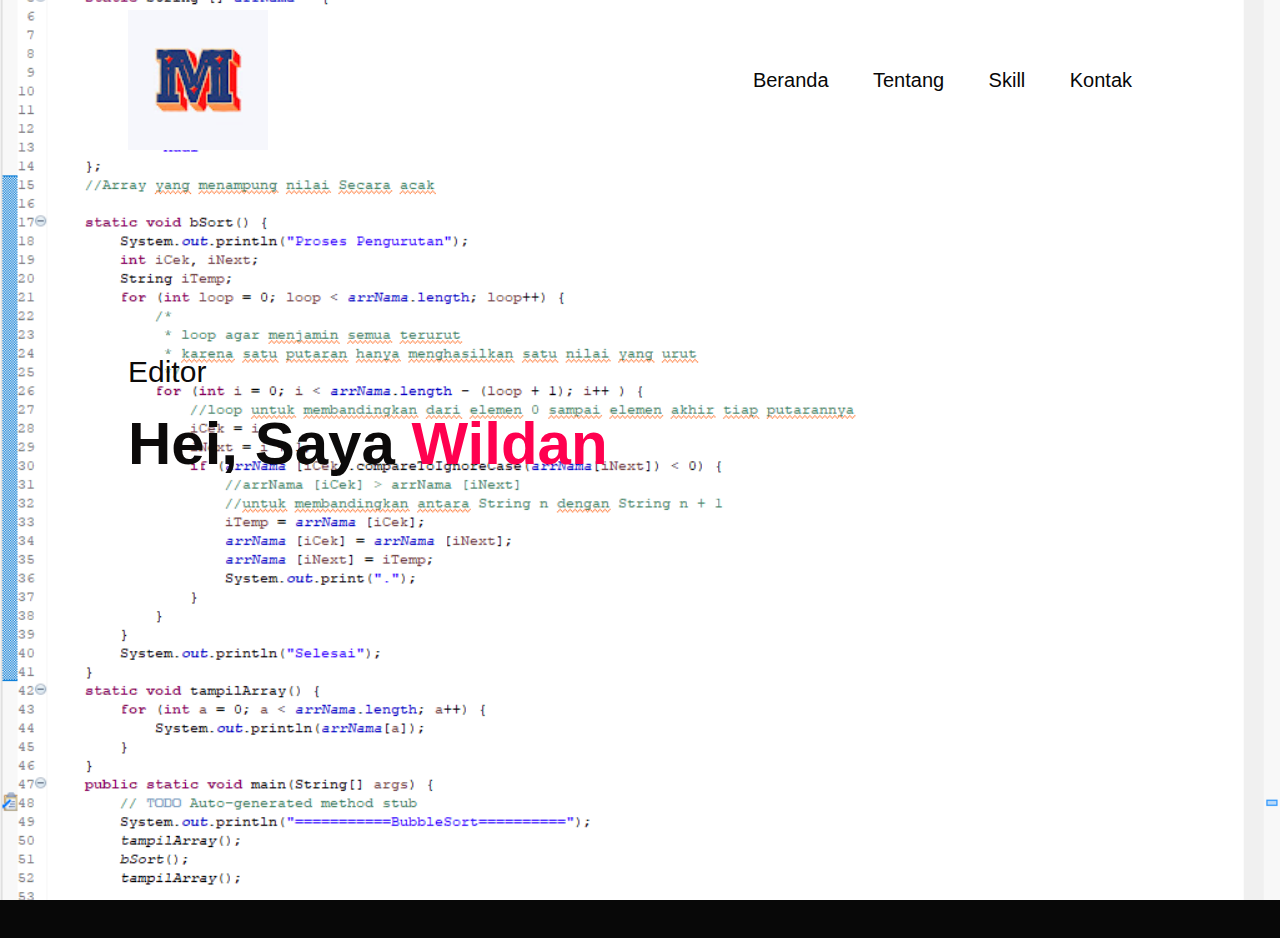
==== Personal/index.html @ 07774c35 "Yoii" ====
<!DOCTYPE html>
<html lang="en">

<head>
  <meta charset="UTF-8">
  <meta http-equiv="X-UA-Compatible" content="IE=edge">
  <meta name="viewport" content="width=device-width, initial-scale=1.0">
  <title>Personal Website</title>
  <link rel="stylesheet" href="style.css">
</head>

<body>
  <div id="header">
    <div class="container">
      <nav>
        <img src="img/logo.png" class="logo">
        <ul>
          <li><a href="#">Beranda</a></li>
          <li><a href="#">Tentang</a></li>
          <li><a href="#">Skill</a></li>
          <li><a href="#">Kontak</a></li>
        </ul>
      </nav>
      <div class="header-text">
        <p>Editor</p>
        <h1>Hei, Saya <span>Wildan</span></h1>
      </div>
    </div>
  </div>
  <div id="about">
    <div class="container">
      <div class="row">
        <div class="about-col-1">
          <img src="" alt="">
        </div>
        <div class="about-col-2">

        </div>
      </div>
    </div>
  </div>
</body>

</html>
---- Personal/style.css ----
* {
  margin: 0;
  padding: 0;
  font-family: 'Poppins', sans-serif;
  box-sizing: border-box;
}

body {
  background-color: #080808;
  color: rgb(12, 10, 10);
}

#header {
  width: 100%;
  height: 100vh;
  background-image: url(img/background.png);
  background-size: cover;
  background-position: center;
}

.container {
  padding: 10px 10%;
}

nav {
  display: flex;
  align-items: center;
  justify-content: space-between;
  flex-wrap: wrap;
}

.logo {
  width: 140px;
}

nav ul li {
  display: inline-block;
  list-style: none;
  margin: 10px 20px;
}

nav ul li a {
  text-decoration: none;
  color: #080808;
  font-size: 20px;
  position: relative;
}

nav ul li a::after {
  content: '';
  width: 0;
  height: 3px;
  background: #ff004f;
  position: absolute;
  left: 0;
  bottom: -6px;
  transition: 0.5s;
}

nav ul li a:hover::after {
  width: 100%;
}

.header-text {
  margin-top: 20%;
  font-size: 30px;
}

.header-text h1 {
  font-size: 60px;
  margin-top: 20px;
}

.header-text h1 span {
  color: #ff004f;
}
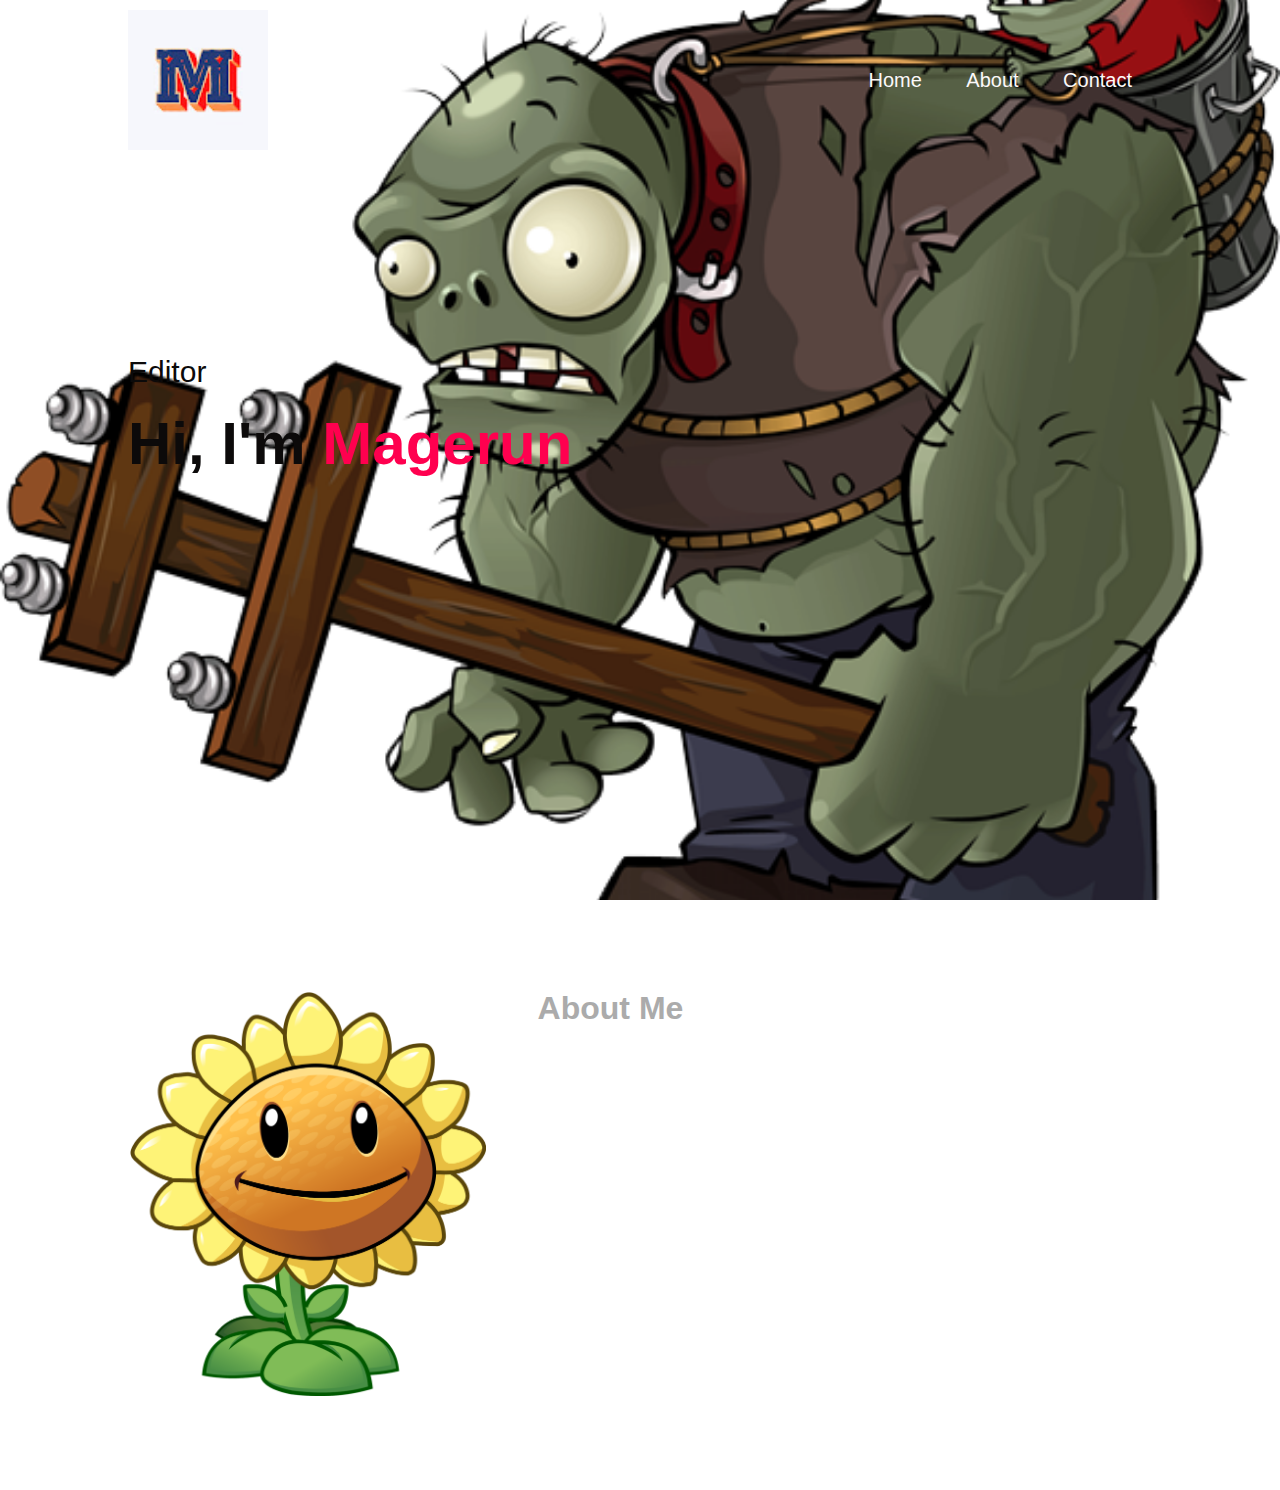
==== commit fb7d4aa8: "tambah" ====
--- a/Personal/index.html
+++ b/Personal/index.html
@@ -15,26 +15,29 @@
       <nav>
         <img src="img/logo.png" class="logo">
         <ul>
-          <li><a href="#">Beranda</a></li>
-          <li><a href="#">Tentang</a></li>
-          <li><a href="#">Skill</a></li>
-          <li><a href="#">Kontak</a></li>
+          <li><a href="#">Home</a></li>
+          <li><a href="#">About</a></li>
+          <li><a href="#">Contact</a></li>
         </ul>
       </nav>
       <div class="header-text">
         <p>Editor</p>
-        <h1>Hei, Saya <span>Wildan</span></h1>
+        <h1>Hi, I'm <span>Magerun</span></h1>
       </div>
     </div>
   </div>
+
+  <!-- About -->
+
+
   <div id="about">
     <div class="container">
       <div class="row">
         <div class="about-col-1">
-          <img src="" alt="">
+          <img src="img/user.png" alt="">
         </div>
         <div class="about-col-2">
-
+          <h1>About Me</h1>
         </div>
       </div>
     </div>
--- a/Personal/style.css
+++ b/Personal/style.css
@@ -6,7 +6,7 @@
 }
 
 body {
-  background-color: #080808;
+  background-color: #ffffff;
   color: rgb(12, 10, 10);
 }
 
@@ -41,7 +41,7 @@
 
 nav ul li a {
   text-decoration: none;
-  color: #080808;
+  color: #fcf9f9;
   font-size: 20px;
   position: relative;
 }
@@ -73,4 +73,30 @@
 
 .header-text h1 span {
   color: #ff004f;
+}
+
+/* about */
+
+#about {
+  padding: 80px 0;
+  color: #ababab;
+}
+
+.row {
+  display: flex;
+  justify-content: space-between;
+  flex-wrap: wrap;
+}
+
+.about-col-1 {
+  flex-basis: 35%;
+}
+
+.about-col-1 img {
+  width: 100%;
+  border-radius: 15px;
+}
+
+.about-col-2 {
+  flex-basis: 60%;
 }